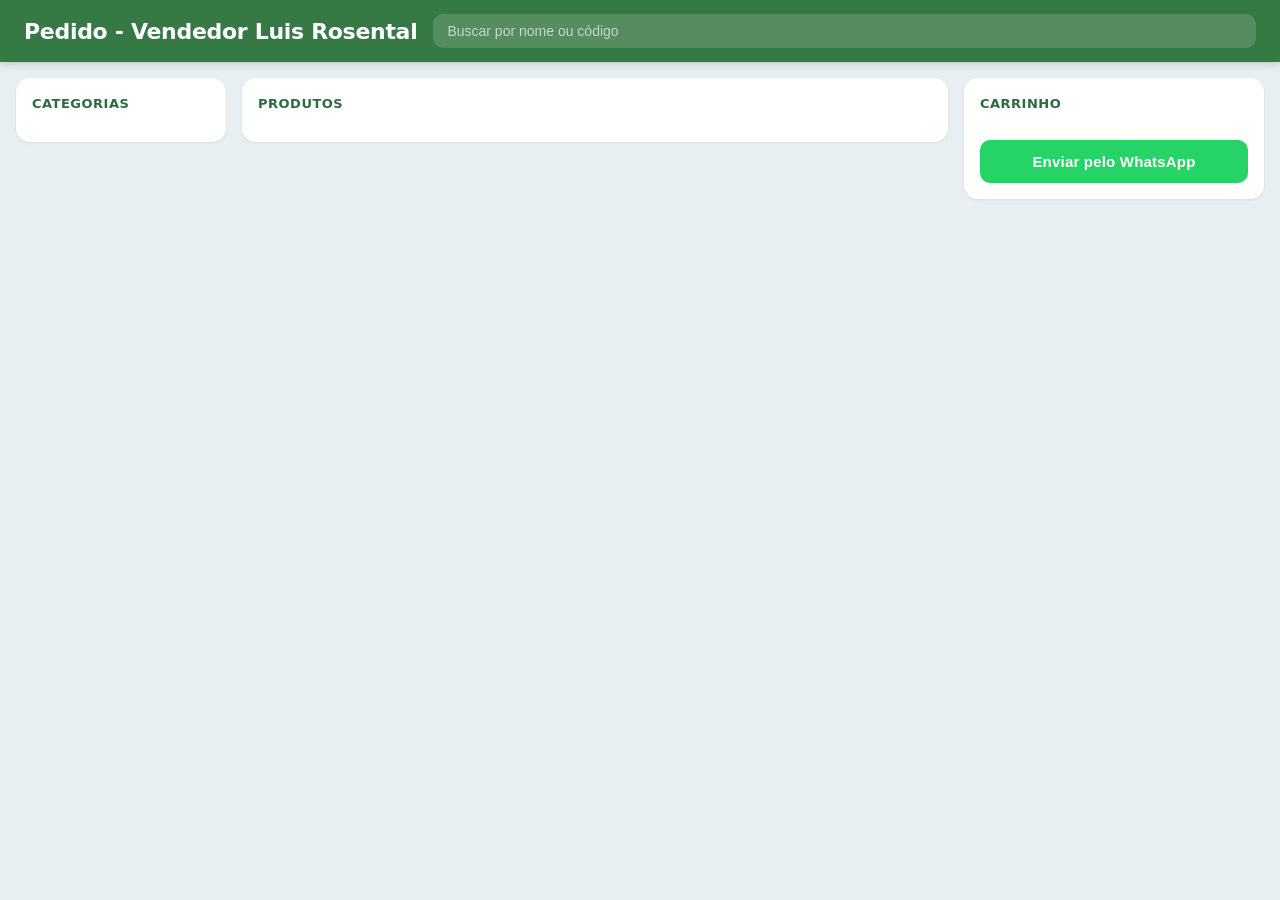
==== target/classes/static/index.html @ 89d1973b "some services and controller bugs fixed" ====
<!DOCTYPE html>

<html lang="pt-BR">
<meta charset="UTF-8">
<meta name="viewport" content="width=device-width, initial-scale=1.0">

<head>
    <title>Pedido</title>
    <link rel="stylesheet" href="style.css">
</head>

<header>
    <h1>Pedido - Vendedor Luis Rosental</h1>
    <input id="searchInput" type="text" placeholder="Buscar por nome ou código">
</header>

<body>
<main>
    <section>
        <h2>Categorias</h2>
        <div id="categories"></div>
    </section>

    <section>
        <h2>Produtos</h2>
        <div id="products"></div>
    </section>

    <aside>
        <h2>Carrinho</h2>
        <div id="cart"></div>
        <button id="whatsappButton">Enviar pelo WhatsApp</button>
    </aside>
</main>

<script src="script.js"></script>

</body>
</html>
---- target/classes/static/style.css ----
/* ══════════════════════════════════════
   VARIÁVEIS — altere aqui para mudar o tema
   ══════════════════════════════════════ */
:root {
    --green-900: #1a3d24;
    --green-700: #2d6a3f;
    --green-600: #377945;
    --green-500: #4a9c5d;
    --green-100: #dcfce7;
    --green-50:  #f0faf3;
    --gray-100:  #f1f5f9;
    --gray-200:  #e5e7eb;
    --gray-500:  #6b7280;
    --gray-700:  #374151;
    --gray-900:  #111827;
    --red-500:   #dc2626;
    --blue-700:  #1d4ed8;
    --white:     #ffffff;
    --shadow-sm: 0 1px 3px rgba(0,0,0,0.08);
    --shadow-md: 0 4px 12px rgba(0,0,0,0.10);
    --radius-sm: 6px;
    --radius-md: 10px;
    --radius-lg: 14px;
    --radius-pill: 999px;
}

* { box-sizing: border-box; }

body {
    font-family: 'Segoe UI', system-ui, sans-serif;
    margin: 0;
    background-color: #e8eff2;
    color: var(--gray-900);
    font-size: 15px;
    line-height: 1.5;
}

/* ── HEADER ── */
header {
    background: var(--green-600);
    color: var(--white);
    padding: 14px 24px;
    display: flex;
    gap: 16px;
    align-items: center;
    position: sticky;
    top: 0;
    z-index: 100;
    box-shadow: 0 2px 8px rgba(0,0,0,0.18);
}

header h1 {
    margin: 0;
    font-size: 22px;
    font-weight: 700;
    white-space: nowrap;
    letter-spacing: -0.3px;
}

#searchInput {
    flex: 1;
    padding: 9px 14px;
    border-radius: var(--radius-md);
    border: none;
    font-size: 14px;
    background: rgba(255,255,255,0.15);
    color: var(--white);
    outline: none;
    transition: background 0.2s;
}

#searchInput::placeholder { color: rgba(255,255,255,0.65); }

#searchInput:focus {
    background: rgba(255,255,255,0.25);
    box-shadow: 0 0 0 2px rgba(255,255,255,0.4);
}

/* ── LAYOUT ── */
main {
    display: grid;
    grid-template-columns: 210px 1fr 300px;
    gap: 16px;
    padding: 16px;
    align-items: start;
}

section, aside {
    background: var(--white);
    border-radius: var(--radius-lg);
    padding: 16px;
    box-shadow: var(--shadow-sm);
}

h2 {
    margin: 0 0 12px;
    font-size: 13px;
    font-weight: 700;
    color: var(--green-700);
    text-transform: uppercase;
    letter-spacing: 0.5px;
}

/* ── CATEGORIES ── */
#categories {
    display: flex;
    flex-direction: column;
    gap: 4px;
}

#categories div {
    padding: 9px 12px;
    border-radius: var(--radius-md);
    cursor: pointer;
    font-size: 14px;
    font-weight: 500;
    color: var(--gray-700);
    background: transparent;
    transition: background 0.15s, color 0.15s;
}

#categories div:hover  { background: var(--green-50); color: var(--green-700); }
#categories div.active { background: var(--green-100); color: var(--green-700); font-weight: 700; }

/* ── PRODUCTS ── */
#products div {
    border: 1px solid var(--gray-200);
    border-radius: var(--radius-md);
    padding: 14px;
    margin-bottom: 10px;
    background: var(--white);
    transition: transform 0.15s, box-shadow 0.15s;
}

#products div:hover {
    transform: translateY(-2px);
    box-shadow: var(--shadow-md);
    border-color: var(--green-500);
}

#products strong {
    display: block;
    font-size: 15px;
    font-weight: 700;
    margin-bottom: 4px;
    color: var(--gray-900);
}

.product-meta {
    font-size: 13px;
    color: var(--gray-500);
    line-height: 1.5;
}

.price {
    display: inline-block;
    margin-top: 8px;
    font-weight: 700;
    font-size: 14px;
    color: var(--green-700);
    background: var(--green-100);
    padding: 3px 10px;
    border-radius: var(--radius-pill);
}

/* ── QUANTITY CONTROL ── */
.quantity-control {
    display: flex;
    align-items: center;
    gap: 8px;
    margin-top: 10px;
}

.quantity-control button {
    width: 32px;
    height: 32px;
    padding: 0;
    font-size: 18px;
    font-weight: 700;
    border: none;
    border-radius: var(--radius-sm);
    cursor: pointer;
    line-height: 1;
    transition: opacity 0.15s, transform 0.1s;
}

.quantity-control button:active { transform: scale(0.93); }
.quantity-control button:hover  { opacity: 0.85; }

.increase { background: var(--green-600); color: var(--white); }
.decrease { background: var(--red-500);   color: var(--white); }
.remove   { background: var(--blue-700);  color: var(--white); }

.quantity-value {
    min-width: 34px;
    text-align: center;
    font-weight: 700;
    font-size: 15px;
    background: var(--gray-100);
    padding: 5px 8px;
    border-radius: var(--radius-sm);
    color: var(--gray-900);
}

/* ── CART ── */
#cart div {
    border: 1px solid var(--gray-200);
    border-radius: var(--radius-md);
    padding: 10px 12px;
    margin-bottom: 8px;
    background: var(--green-50);
}

#cart strong { font-size: 14px; font-weight: 600; color: var(--gray-900); }

#whatsappButton {
    width: 100%;
    background: #25d366;
    color: var(--white);
    border: none;
    border-radius: var(--radius-md);
    padding: 13px;
    margin-top: 14px;
    font-size: 15px;
    font-weight: 700;
    cursor: pointer;
    letter-spacing: 0.2px;
    transition: background 0.2s, transform 0.1s;
}

#whatsappButton:hover  { background: #1ebe5a; }
#whatsappButton:active { transform: scale(0.98); }

/* ── MOBILE ── */
@media (max-width: 768px) {
    body {
        font-size: 16px;
    }

    main {
        display: flex;
        flex-direction: column;
        gap: 14px;
        padding: 12px;
    }

    header {
        flex-direction: column;
        align-items: stretch;
        gap: 12px;
        padding: 14px 16px;
    }

    header h1 {
        font-size: 26px;
    }

    #searchInput {
        width: 100%;
        padding: 12px 16px;
        font-size: 16px;
    }

    section, aside {
        width: 100%;
        border-radius: var(--radius-md);
        padding: 18px;
    }

    h2 {
        font-size: 14px;
        margin-bottom: 14px;
    }

    #categories {
        flex-direction: row;
        overflow-x: auto;
        gap: 8px;
        padding-bottom: 6px;
        scrollbar-width: none;
    }

    #categories::-webkit-scrollbar { display: none; }

    #categories div {
        white-space: nowrap;
        padding: 10px 18px;
        font-size: 15px;
        background: var(--gray-100);
        color: var(--gray-700);
        border-radius: var(--radius-pill);
    }

    #categories div.active {
        background: var(--green-600);
        color: var(--white);
    }

    #products div {
        font-size: 15px;
        padding: 16px;
    }

    #products strong {
        font-size: 17px;
        margin-bottom: 6px;
    }

    .product-meta {
        font-size: 14px;
    }

    .price {
        font-size: 16px;
        padding: 5px 14px;
        margin-top: 10px;
    }

    .quantity-control {
        justify-content: flex-start;
        gap: 12px;
        margin-top: 14px;
    }

    .quantity-control button {
        width: 44px;
        height: 44px;
        font-size: 22px;
        border-radius: var(--radius-md);
    }

    .quantity-value {
        min-width: 44px;
        font-size: 18px;
        padding: 8px 12px;
    }

    #cart {
        position: sticky;
        bottom: 0;
        z-index: 10;
        border-top: 1px solid var(--gray-200);
        border-radius: var(--radius-lg) var(--radius-lg) 0 0;
        padding: 18px;
    }

    #cart div {
        padding: 14px 16px;
        margin-bottom: 10px;
    }

    #cart strong {
        font-size: 16px;
    }

    #whatsappButton {
        font-size: 18px;
        padding: 16px;
        margin-top: 16px;
    }
}
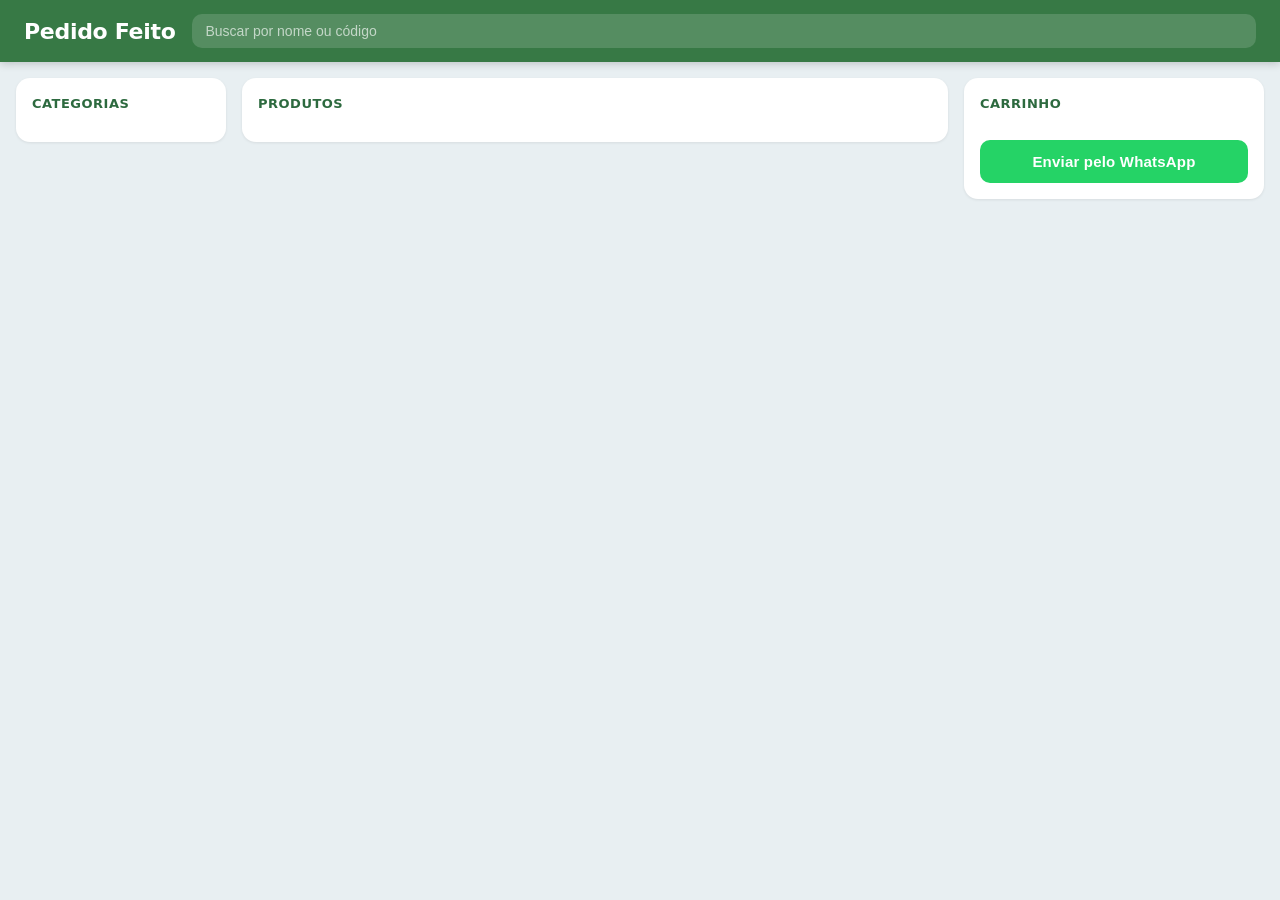
==== commit fb238333: "more bug fixed" ====
--- a/target/classes/static/index.html
+++ b/target/classes/static/index.html
@@ -5,12 +5,12 @@
 <meta name="viewport" content="width=device-width, initial-scale=1.0">
 
 <head>
-    <title>Pedido</title>
+    <title>Pedido Feito</title>
     <link rel="stylesheet" href="style.css">
 </head>
 
 <header>
-    <h1>Pedido - Vendedor Luis Rosental</h1>
+    <h1>Pedido Feito</h1>
     <input id="searchInput" type="text" placeholder="Buscar por nome ou código">
 </header>
 
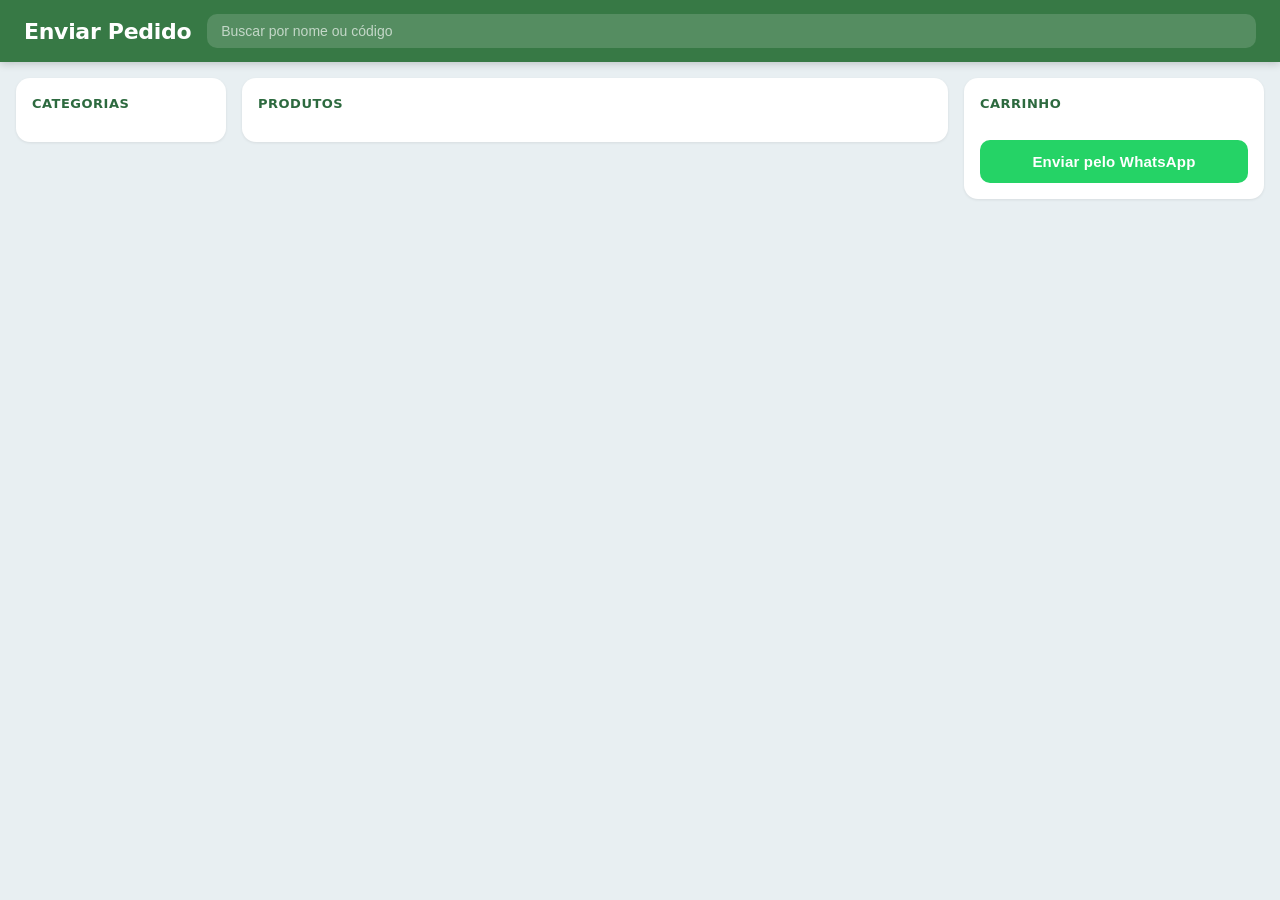
==== commit f58f173e: "bugs fixed from DB" ====
--- a/target/classes/static/index.html
+++ b/target/classes/static/index.html
@@ -5,12 +5,12 @@
 <meta name="viewport" content="width=device-width, initial-scale=1.0">
 
 <head>
-    <title>Pedido Feito</title>
+    <title>Enviar Pedido</title>
     <link rel="stylesheet" href="style.css">
 </head>
 
 <header>
-    <h1>Pedido Feito</h1>
+    <h1>Enviar Pedido</h1>
     <input id="searchInput" type="text" placeholder="Buscar por nome ou código">
 </header>
 
--- a/target/classes/static/style.css
+++ b/target/classes/static/style.css
@@ -1,6 +1,3 @@
-/* ══════════════════════════════════════
-   VARIÁVEIS — altere aqui para mudar o tema
-   ══════════════════════════════════════ */
 :root {
     --green-900: #1a3d24;
     --green-700: #2d6a3f;
